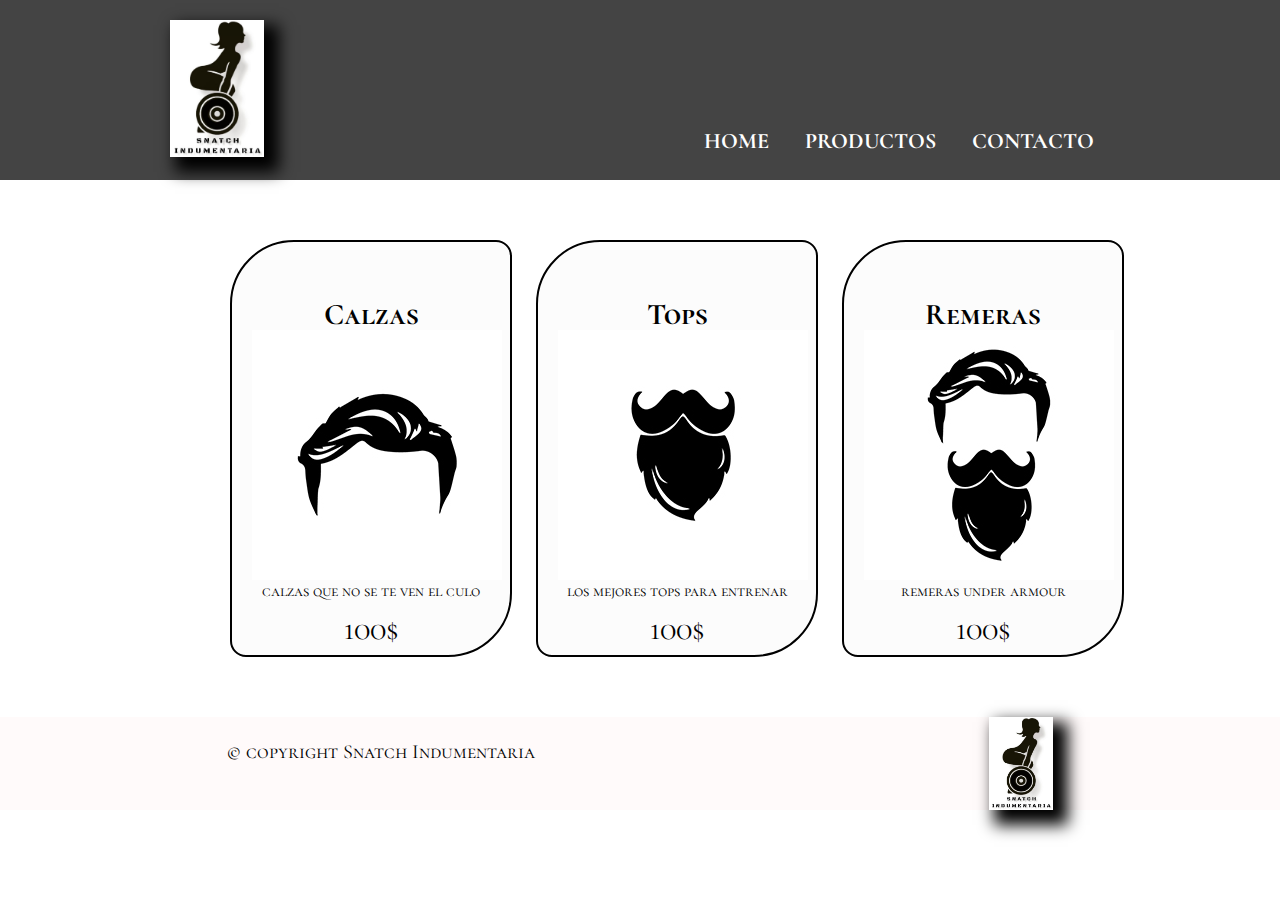
==== index.html @ e4c2aebc "todo" ====
<!DOCTYPE html>
<html lang="es">

<head>
  <meta charset="UTF-8">
  <meta name="viewport" content="width=device-width, initial-scale=1.0">
  <title>Snatch Indumentaria</title>
  <link rel="stylesheet" href="./reset.css">
  <link rel="stylesheet" href="./productos.css">
  <link rel="preconnect" href="https://fonts.googleapis.com">
  <link rel="preconnect" href="https://fonts.gstatic.com" crossorigin>
  <link href="https://fonts.googleapis.com/css2?family=Cormorant+SC&display=swap" rel="stylesheet">
</head>



<body>
  <header>
    <div class="caja">
      <h1>
        <img src="./imagenes/logo.png" class="logoSnatch" alt="logoSnatch" width="10%">
      </h1>
      <nav>
        <ul>
          <li><a href="">Home</a></li>
          <li> <a href="">Productos</a> </li>
          <li> <a href="">Contacto</a></li>
        </ul>
      </nav>
    </div>
  </header>

  <main>
    <ul class="productos">
      <li>
        <h2>Calzas</h2>
        <img src="./imagenes/cabello.jpg" alt="">
        <p class="productoDescrpcion">calzas que no se te ven el culo </p>
        <p class="precio">100$</p>
      </li>
      <li>
        <h2>Tops</h2>
        <img src="./imagenes/barba.jpg" alt="">
        <p class="productoDescrpcion">los mejores tops para entrenar</p>
        <p class="precio">100$</p>
      </li>
      <li>
        <h2>Remeras</h2>
        <img src="./imagenes/cabello+barba.jpg" alt="">
        <p class="productoDescrpcion">remeras under armour </p>
        <p class="precio">100$</p>
      </li>
    </ul>
  </main>
  <footer>
    <div>
      <p> &copy; <b>copyright Snatch Indumentaria</b></p>
      <img src="./imagenes/logo.png" alt="logoSnatch" width="5%" class="logoSnatch">
    </div>
  </footer>


</body>





</html>
---- productos.css ----
body {
  font-family: 'Cormorant SC', serif;

}

header {
  background-color: rgba(0, 0, 0, 0.733);
  padding: 20px 0px;
}
.caja {
  width: 940px;
  position: relative;
  margin: 0 auto;
}
nav {
  position: absolute;
  top: 110px;
  right: 0;
}
nav li {
  display: inline;
  margin: 1rem;
}
nav li a {
  text-transform: uppercase;
  color: white;
  font-weight: bold;
  font-size: 22px;
  text-decoration: none;
}
nav a:hover {
  color: darksalmon;
}
.productos {
  width: 940px;
  margin: 0 auto;
  padding: 50px;
}
.productos li {
  display: inline-block;
  width: 30%;
  vertical-align: top;
  background-color: rgba(251, 251, 251, 0.833);
  margin: 10px;
  padding: 10px 20px;
  box-sizing: border-box;
  border: 2px solid black;
  border-radius: 4rem 1rem 4rem 1rem;
}

.productos li:hover {
  color: darksalmon;
}
.productos li:active {
  color: rgb(8, 148, 101);
}
.productos h2 {
  font-size: 30px;
  font-weight: bold;
  text-align: center;
  margin-top: 3rem;
}

.productoDescrpcion {
  font-size: 16px;
  text-align: center;
}

.precio {
  margin-top: 1rem;
  font-size: 30px;
  text-align: center;
}

footer {
  position:-ms-page;
  width: 100%;
  height: auto;
  
  background-color: snow;
  margin: 0;
}
footer div {
    display: flex;
    justify-content: space-around;
  
    

}

footer > div p {
  margin-top: 25px;
  font-size: 20px;

} 
main {
  width: 940px;
  margin: 0 auto;
}
form {
  margin: 40px 0;
}

form  label , form legend {
  display: block;
  font-size: 20px; 
  margin:0 0 20px;



}

.input-padron , form textarea {
  display: block;
  margin: 0 0 20px;
  border-radius: 0 1rem 0 1rem;
  padding: 10px 25px;
  width: 50%;
}

.checkbox {
  margin: 20px 0 ;
}

.enviar {
  width: 40%;
  padding: 15px 0;
  font-size: 18px;
  font-family: monospace;
  font-weight: bold;
  color: rgb(1, 9, 15);
  background-color: rgb(2, 192, 119);
  border-radius:  0 1rem 0 1rem;
  transition-duration: 0.4s;
}

.enviar:hover {
  background-color: rgb(5, 203, 134);
  font-size: 20px;
  transition-duration: 0.4s;
  
}

.logoSnatch{
transition: 0.2s;
box-shadow: 10px 10px 15px 5px black;
}
.logoSnatch:hover {
opacity: 30%;
}

@media screen and (max-width:480px) {
  body {
    background-color: aqua;
  }
}
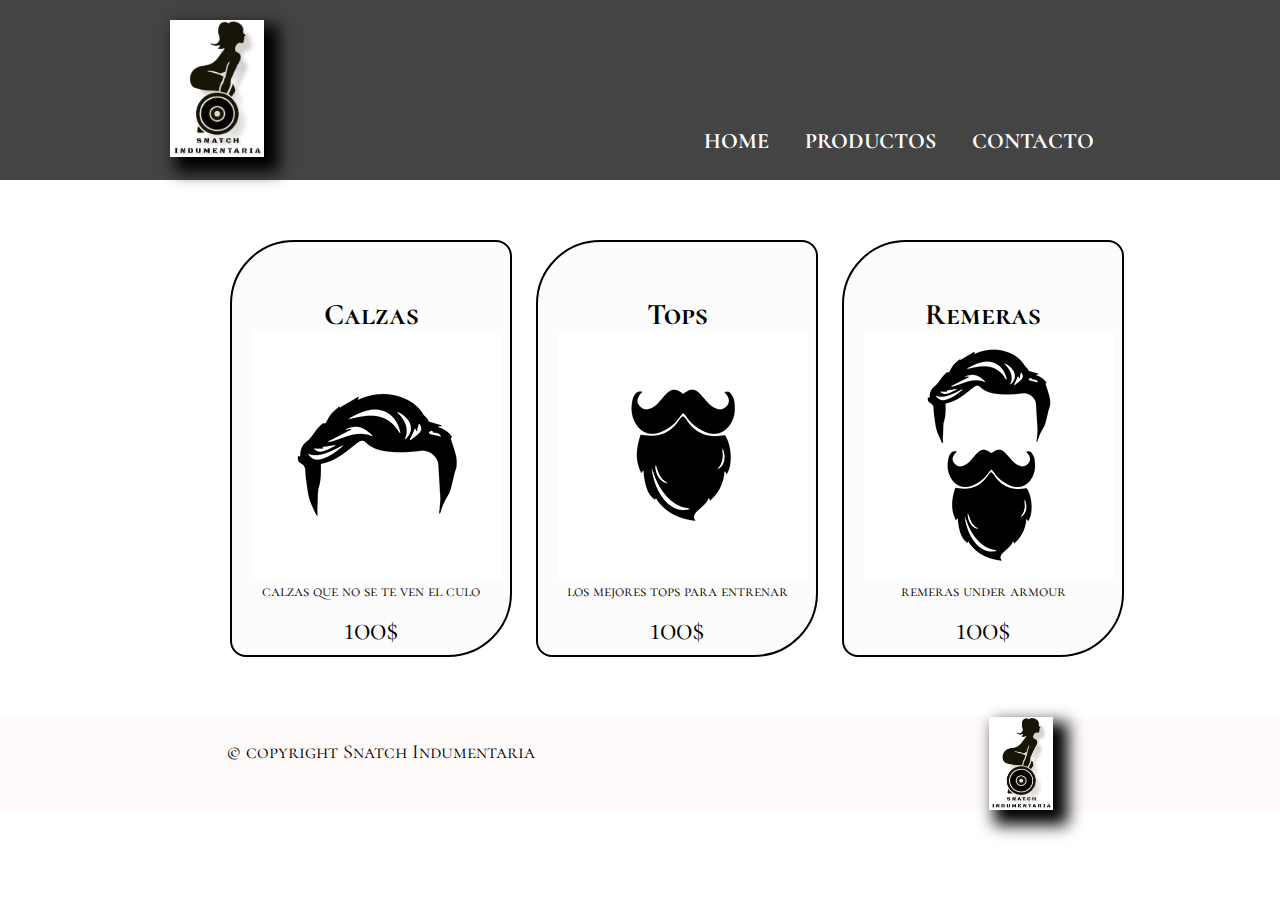
==== commit 6c650cc4: "pestaña nueva" ====
--- a/index.html
+++ b/index.html
@@ -4,7 +4,7 @@
 <head>
   <meta charset="UTF-8">
   <meta name="viewport" content="width=device-width, initial-scale=1.0">
-  <title>Snatch Indumentaria</title>
+  <title>Snatch Ropa</title>
   <link rel="stylesheet" href="./reset.css">
   <link rel="stylesheet" href="./productos.css">
   <link rel="preconnect" href="https://fonts.googleapis.com">
